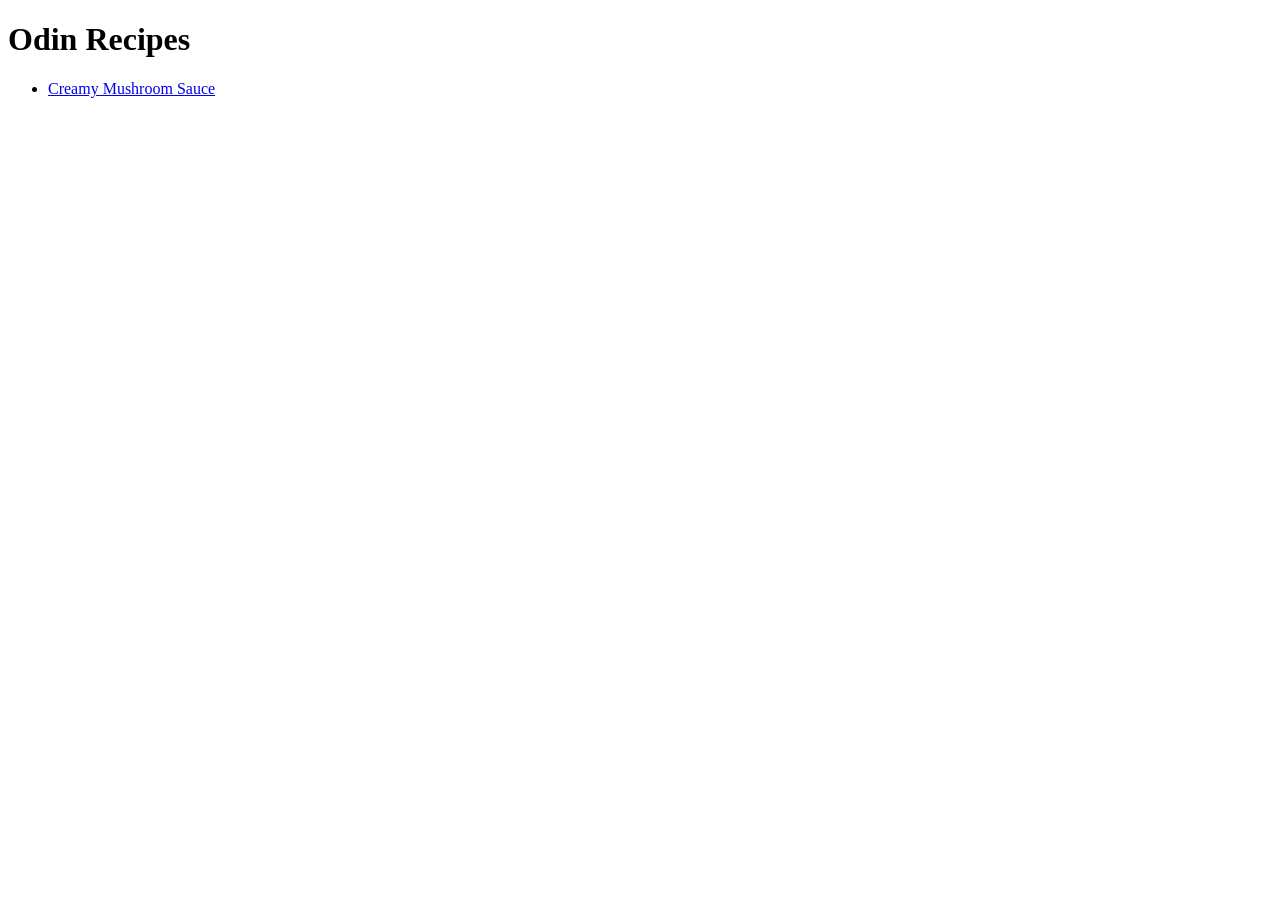
==== index.html @ 8d42464a "Create initial structure Added description to README.md Created index.html with boilerplate structur" ====
<!DOCTYPE html>
<html lang="en">
<head>
    <meta charset="UTF-8">
    <meta name="viewport" content="width=device-width, initial-scale=1.0">
    <title>Odin Recipes</title>
</head>
<body>
    <h1>Odin Recipes</h1>
    <ul>
        <li><a href="recipes/creamy-mushroom-sauce.html">Creamy Mushroom Sauce</a></li>
    </ul>
</body>
</html>
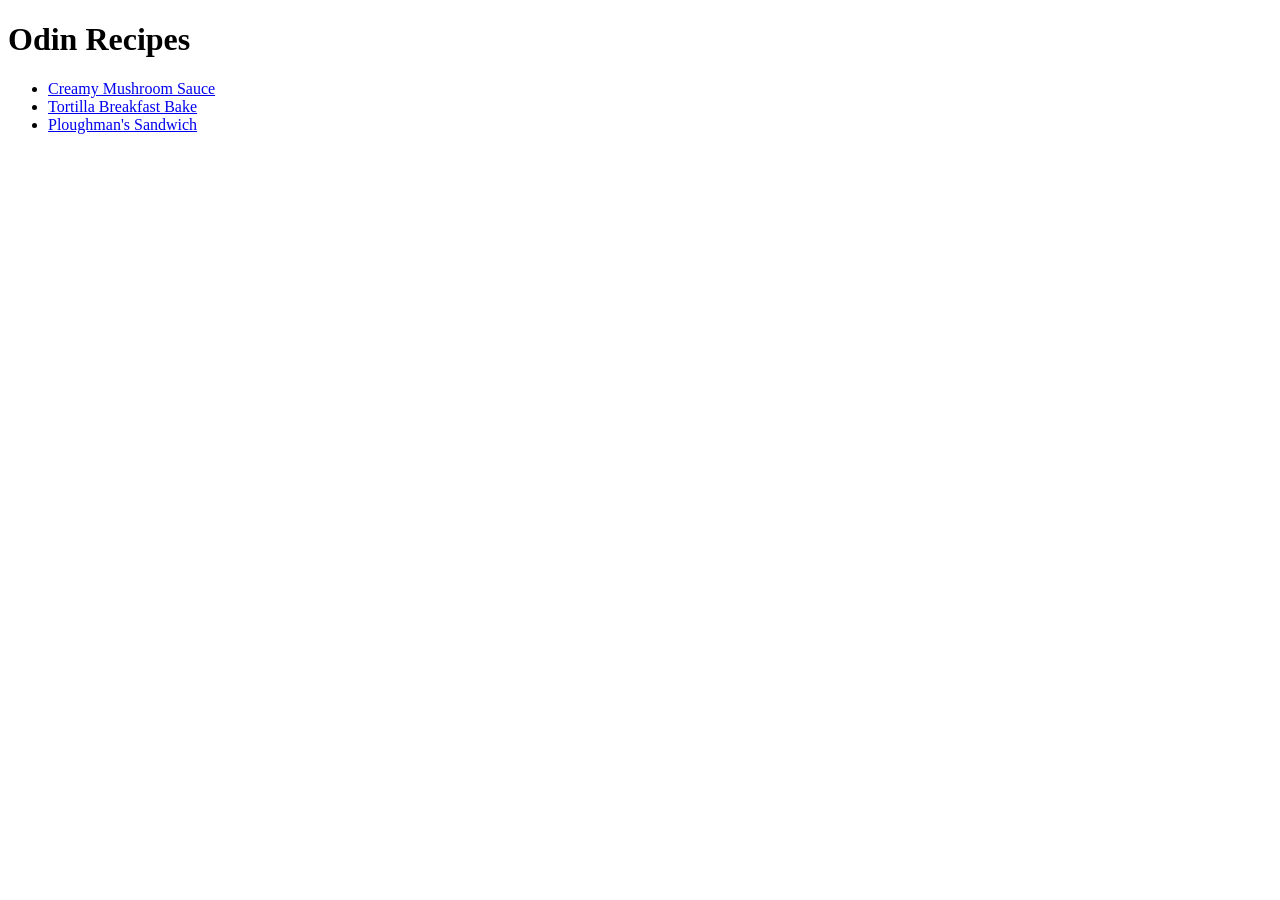
==== commit 714914ea: "Add more recipes Added two new recipes: Tortilla Breakfast Bake and Ploughman's Sandwich. Also updat" ====
--- a/index.html
+++ b/index.html
@@ -9,6 +9,8 @@
     <h1>Odin Recipes</h1>
     <ul>
         <li><a href="recipes/creamy-mushroom-sauce.html">Creamy Mushroom Sauce</a></li>
+        <li><a href="recipes/tortilla-breakfast-bake.html">Tortilla Breakfast Bake</a></li>
+        <li><a href="recipes/ploughmans-sandwich.html">Ploughman's Sandwich</a></li>
     </ul>
 </body>
 </html>
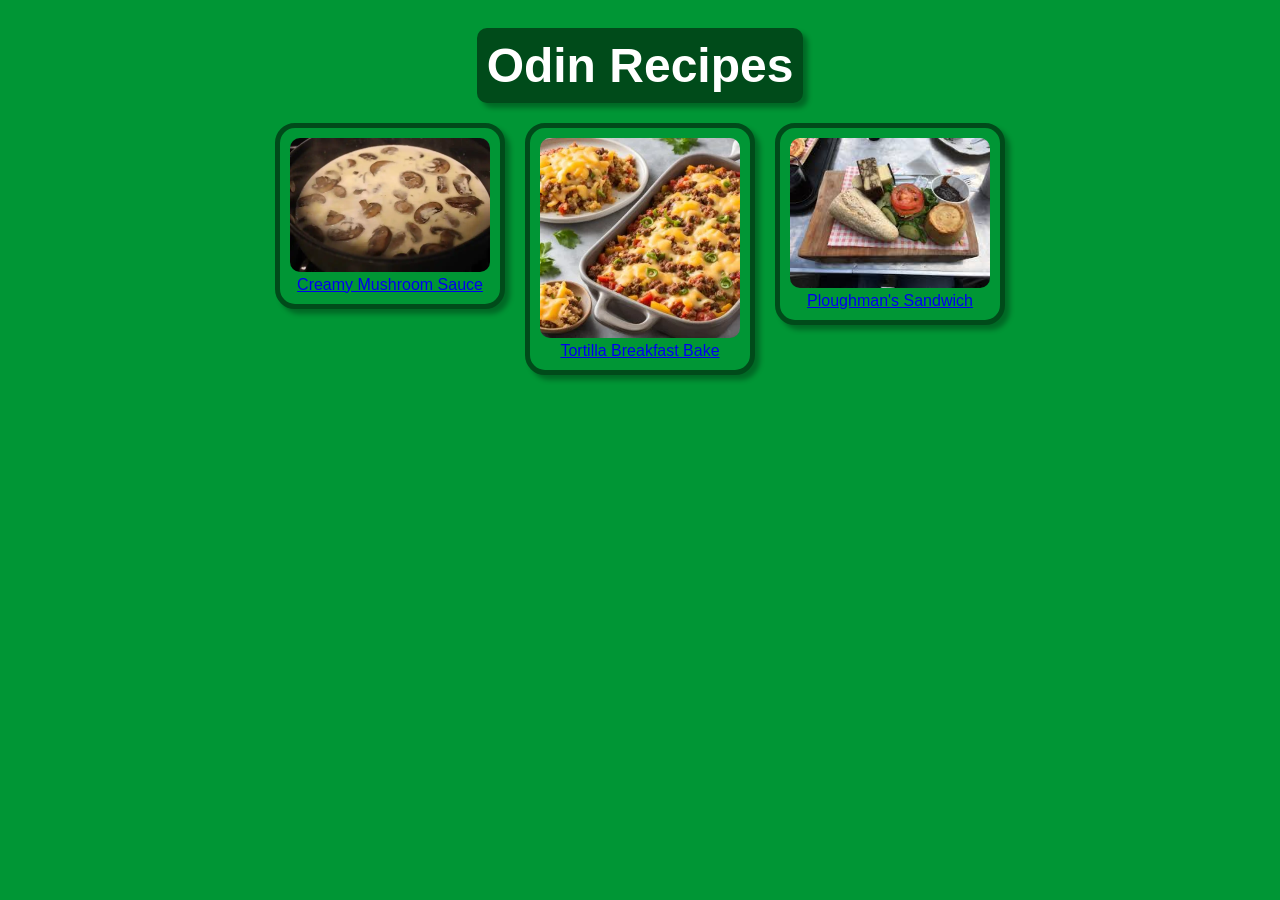
==== commit 590cd71b: "Add style.css and images for recipes Add style.css to the repository and update HTML files to link t" ====
--- a/index.html
+++ b/index.html
@@ -4,13 +4,14 @@
     <meta charset="UTF-8">
     <meta name="viewport" content="width=device-width, initial-scale=1.0">
     <title>Odin Recipes</title>
+    <link rel="stylesheet" href="style.css">
 </head>
 <body>
     <h1>Odin Recipes</h1>
-    <ul>
-        <li><a href="recipes/creamy-mushroom-sauce.html">Creamy Mushroom Sauce</a></li>
-        <li><a href="recipes/tortilla-breakfast-bake.html">Tortilla Breakfast Bake</a></li>
-        <li><a href="recipes/ploughmans-sandwich.html">Ploughman's Sandwich</a></li>
+    <ul id="featured">
+        <li><a href="recipes/creamy-mushroom-sauce.html"><img src="./recipes/images/creamy-mushroom-sauce.jpg" alt="Creamy Mushroom Sauce"></a><br><a href="recipes/creamy-mushroom-sauce.html">Creamy Mushroom Sauce</a></li>
+        <li><a href="recipes/tortilla-breakfast-bake.html"><img src="./recipes/images/tortilla-breakfast-bake.jpg" alt="Tortilla Breakfast Bake"></a><br><a href="recipes/tortilla-breakfast-bake.html">Tortilla Breakfast Bake</a></li>
+        <li><a href="recipes/ploughmans-sandwich.html"><img src="./recipes/images/ploughmans-sandwich.jpg" alt="Ploughman's Sandwich"></a><br><a href="recipes/ploughmans-sandwich.html">Ploughman's Sandwich</a></li>
     </ul>
 </body>
 </html>
--- a/style.css
+++ b/style.css
@@ -0,0 +1,43 @@
+body {
+    background-color: #009635;
+    align-content: center;
+    text-align: center;
+    font-family: Arial, sans-serif;
+}
+
+h1 {
+    text-align: center;
+    font-size: 48px;
+    margin: 20px auto;
+    padding: 10px;
+    width: fit-content;
+    background-color: #004b1a;
+    color: white;
+    border-radius: 10px;
+    box-shadow: 5px 5px 5px rgba(0, 0, 0, 0.3);
+}
+
+#featured {
+    list-style-type: none;
+    padding: 0;
+    margin: 0;
+    display: flex;
+    flex-flow: row wrap;
+    justify-content: center;
+    gap: 20px;
+    li {
+        height: fit-content;
+        border: 5px solid #004b1a;
+        background-color: #009635;
+        border-radius: 20px;
+        align-content: center;
+        align-items: center;
+        box-shadow: 5px 5px 5px rgba(0, 0, 0, 0.3);
+        padding: 10px;
+    }
+    img {
+        width: 200px;
+        height: auto;
+        border-radius: 10px;
+    }
+}
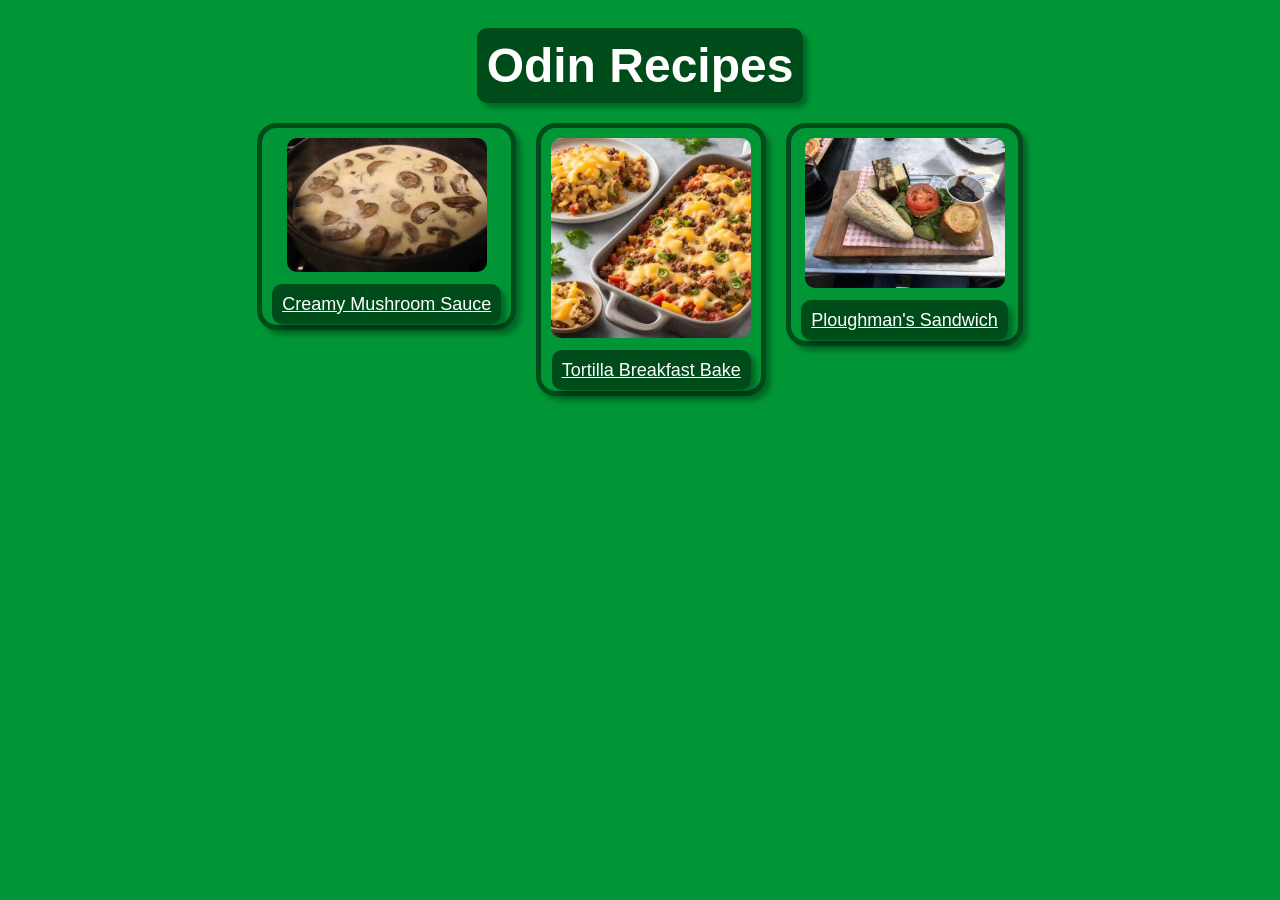
==== commit 4812513a: "Finish CSS styling for steps and ingredients lists Made recipe pages more uniform using shared CSS I" ====
--- a/index.html
+++ b/index.html
@@ -9,9 +9,9 @@
 <body>
     <h1>Odin Recipes</h1>
     <ul id="featured">
-        <li><a href="recipes/creamy-mushroom-sauce.html"><img src="./recipes/images/creamy-mushroom-sauce.jpg" alt="Creamy Mushroom Sauce"></a><br><a href="recipes/creamy-mushroom-sauce.html">Creamy Mushroom Sauce</a></li>
-        <li><a href="recipes/tortilla-breakfast-bake.html"><img src="./recipes/images/tortilla-breakfast-bake.jpg" alt="Tortilla Breakfast Bake"></a><br><a href="recipes/tortilla-breakfast-bake.html">Tortilla Breakfast Bake</a></li>
-        <li><a href="recipes/ploughmans-sandwich.html"><img src="./recipes/images/ploughmans-sandwich.jpg" alt="Ploughman's Sandwich"></a><br><a href="recipes/ploughmans-sandwich.html">Ploughman's Sandwich</a></li>
+        <li><a class="featured-link" href="recipes/creamy-mushroom-sauce.html"><img src="./recipes/images/creamy-mushroom-sauce.jpg" alt="Creamy Mushroom Sauce"></a><br><br><a id="link-text" href="recipes/creamy-mushroom-sauce.html">Creamy Mushroom Sauce</a></li>
+        <li><a class="featured-link" href="recipes/tortilla-breakfast-bake.html"><img src="./recipes/images/tortilla-breakfast-bake.jpg" alt="Tortilla Breakfast Bake"></a><br><br><a id="link-text" href="recipes/tortilla-breakfast-bake.html">Tortilla Breakfast Bake</a></li>
+        <li><a class="featured-link" href="recipes/ploughmans-sandwich.html"><img src="./recipes/images/ploughmans-sandwich.jpg" alt="Ploughman's Sandwich"></a><br><br><a id="link-text" href="recipes/ploughmans-sandwich.html">Ploughman's Sandwich</a></li>
     </ul>
 </body>
 </html>
--- a/style.css
+++ b/style.css
@@ -1,8 +1,12 @@
+/* style.css */
+/* Global Styles */
+
 body {
     background-color: #009635;
     align-content: center;
     text-align: center;
     font-family: Arial, sans-serif;
+    color: white;
 }
 
 h1 {
@@ -16,6 +20,29 @@
     border-radius: 10px;
     box-shadow: 5px 5px 5px rgba(0, 0, 0, 0.3);
 }
+
+h2 {
+    text-align: center;
+    font-size: 24px;
+    margin: 20px auto;
+    padding: 10px;
+    width: fit-content;
+    background-color: #004b1a;
+    color: white;
+    border-radius: 10px;
+    box-shadow: 5px 5px 5px rgba(0, 0, 0, 0.3);
+}
+
+#link-text {
+    font-size: 18px;
+    color: white;
+    background-color: #004b1a;
+    border-radius: 10px;
+    padding: 10px;
+    box-shadow: 5px 5px 5px rgba(0, 0, 0, 0.3);
+}
+
+/* Index Page Styles */
 
 #featured {
     list-style-type: none;
@@ -40,4 +67,61 @@
         height: auto;
         border-radius: 10px;
     }
+}
+
+/* Recipe Page Styles */
+
+#recipe-image {
+        width: 400px;
+        height: auto;
+        border-radius: 10px;
+        box-shadow: 5px 5px 5px rgba(0, 0, 0, 0.3);
+    }
+
+#description {
+    width: 75%;
+    margin: 20px auto;
+    padding: 10px;
+    background-color: #009635;
+    border: 5px solid #004b1a;
+    border-radius: 20px;
+    box-shadow: 5px 5px 5px rgba(0, 0, 0, 0.3);
+    color: white;
+}
+
+#ingredients {
+    padding: 0;
+    margin: 20px auto;
+    width: 75%;
+    display: flex;
+    flex-flow: row wrap;
+    justify-content: center;
+    gap: 20px;
+    li {
+        border: 5px solid #004b1a;
+        background-color: #009635;
+        border-radius: 20px;
+        align-content: center;
+        align-items: center;
+        box-shadow: 5px 5px 5px rgba(0, 0, 0, 0.3);
+        padding: 10px;
+    }
+}
+
+#steps {
+    padding: 0;
+    margin: 20px auto;
+    width: 75%;
+    display: flex;
+    flex-direction: column;
+    gap: 20px;
+    li {
+        border: 5px solid #004b1a;
+        background-color: #009635;
+        border-radius: 20px;
+        align-content: center;
+        align-items: center;
+        box-shadow: 5px 5px 5px rgba(0, 0, 0, 0.3);
+        padding: 10px;
+    }
 }
